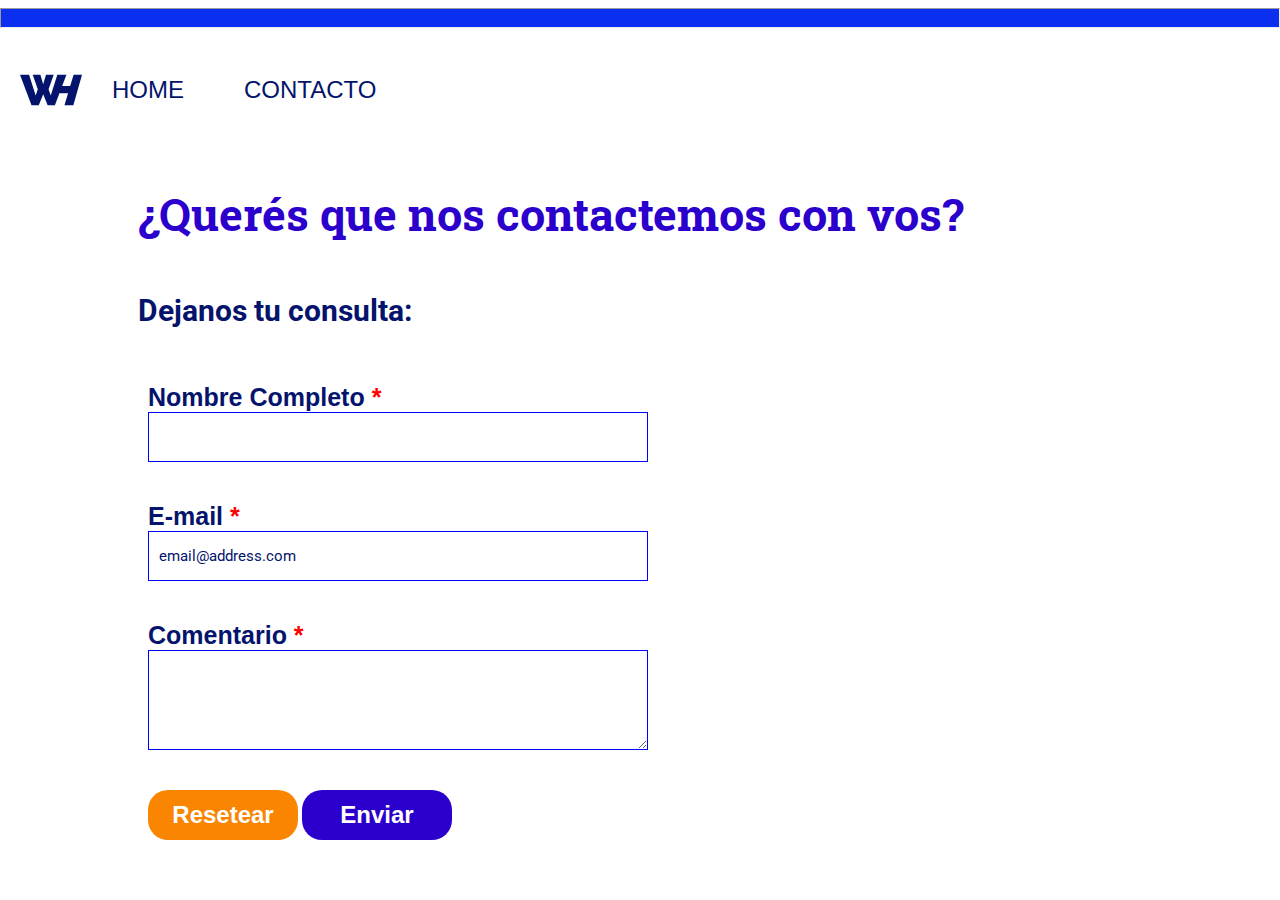
==== contacto.html @ 0430bd1f "Add files via upload" ====
<!DOCTYPE html>
<html lang="es">
<head>
    <meta charset="UTF-8">
    <meta name="viewport" content="width=device-width, initial-scale=1.0">
    <link rel="stylesheet" href="./estilos/estilos.css">
    <title>M3 CSS-HTML DESAFIO 3 EJERCICIO 1</title>
</head>
<body>
    <header>
        <hr>
        <div>
            <img id="logo" src="./imagenes/M5-logo-azul.svg" alt="logo">
            <ul>
                <li><a href="index.html">HOME</a></li>
                <li><a href="contacto.html">CONTACTO</a></li>
            </ul>
        </div>
         
    </header>
        <main class="centrar">
            <h1>¿Querés que nos contactemos con vos?</h1>
            <h2>Dejanos tu consulta:</h2>
            <form id="contact" class="contact" name="contact-form" method="post" action="">
                <div class="form-group">
                <label for="name">Nombre Completo <span>*</span></label>
                <input type="text" id="nombre" name="nombre" class="form-control name-field"
                required="required">
                </input>
                </div>
                <div class="form-group">
                <label for="name">E-mail <span>*</span></label>
                <input type="email" id="email" name="email" class="form-control mail-field"
                 required="required" placeholder="email@address.com"></input>
                </div>
                <div class="form-group">
                <label for="name">Comentario <span>*</span></label>
                <textarea id="mensaje" name="mensaje" required="required" class="form-control"
                 rows="12" p></textarea>
                </div>
                <div class="form-group">
                <button type="reset" name="reset" class="btn-reset">Resetear</button>
                <button type="submit" name="sumbmit" class="btn-sumit">Enviar</button>
                </div>
                </form>
        </main>
    <footer>
        
    </footer>
</body>
</html>
---- estilos/estilos.css ----
@import url('https://fonts.googleapis.com/css2?family=Roboto+Slab:wght@400;700&family=Roboto:wght@400;700&display=swap');

* {
  box-sizing: border-box;
}
body{
  margin: 0;
  padding: 0;
  font-family: 'Roboto', sans-serif;
  font-family: 'Roboto Slab', serif;
}
header div{
  display: flex;
  padding: 20px;
}

#logo{
  width: 5%;
}
ul {
  list-style-type: none;
  margin: 0;
  padding: 0;
  overflow: hidden;
}

li {
  float: left;
}

li a {
  display: block;
  text-align: center;
  padding: 20px 30px;
  text-decoration: none;
  font-family: 'Roboto Regular', sans-serif;
  font-size: 24px;
  color: #04146c;
}

li a:hover {
  font-weight: bold;
}
hr{
  width: 100%;
  height: 20px;
  background-color: #0a2ff1;
}
h1{
  font-family: 'Roboto Slab', serif;
  font-size: 82px;
  color: #0a2ff1;
  padding: 10px;
  text-align: center;
}
h2{
  font-family: 'Roboto Regular', serif;
  font-size: 34px;
  color: #04146c;
  padding: 10px;
  text-align: center;
}
main img{
  width: 100vw;
  height: 75vh;
  background-size: contain;
}
.centrar{
  width: 80%;
  margin: auto;
}
.form-group {
	padding: 20px;
}
input {
  width: 500px;
  height: 50px;
  border: 1px solid blue;
  height: 50px;
}
textarea {
  width: 500px;
  height: 100px;
  border: 1px solid blue;
}
form input, form textarea{
  display: block;
  padding: 10px;    
  } 
form label{
  font-family: 'Roboto Bold', sans-serif;
  font-size: 25px;
  color: #04146c;
  font-weight: bold;
}
form span{
  color: red;
}
.btn-reset {
	width: 150px;
	height: 50px;
	font-size: 24px;
	font-weight: bold;
	font-family: 'Roboto Slab Bold', sans-serif;
  background-color: #f98500;
  border: none;
  color: white;
  border-radius: 20px;
}
.btn-sumit {
	width: 150px;
	height: 50px;
	font-size: 24px;
	font-weight: bold;
	font-family: 'Roboto Slab Bold', sans-serif;
  background-color: #2c00cc;
  border: none;
  color:white;
  border-radius: 20px;
}
main h1{
  font-family: 'Roboto Slab', serif;
  font-size: 45px;
  color: #2c00cc;
  text-align: left;
  
}
main h2{
  font-family: 'Roboto', sans-serif;
  font-size: 30px;
  color: #04146c;
  text-align: left; 
}
::placeholder{
  font-family: 'Roboto', sans-serif;
  font-size: 15px;
  color: #04146c;
}
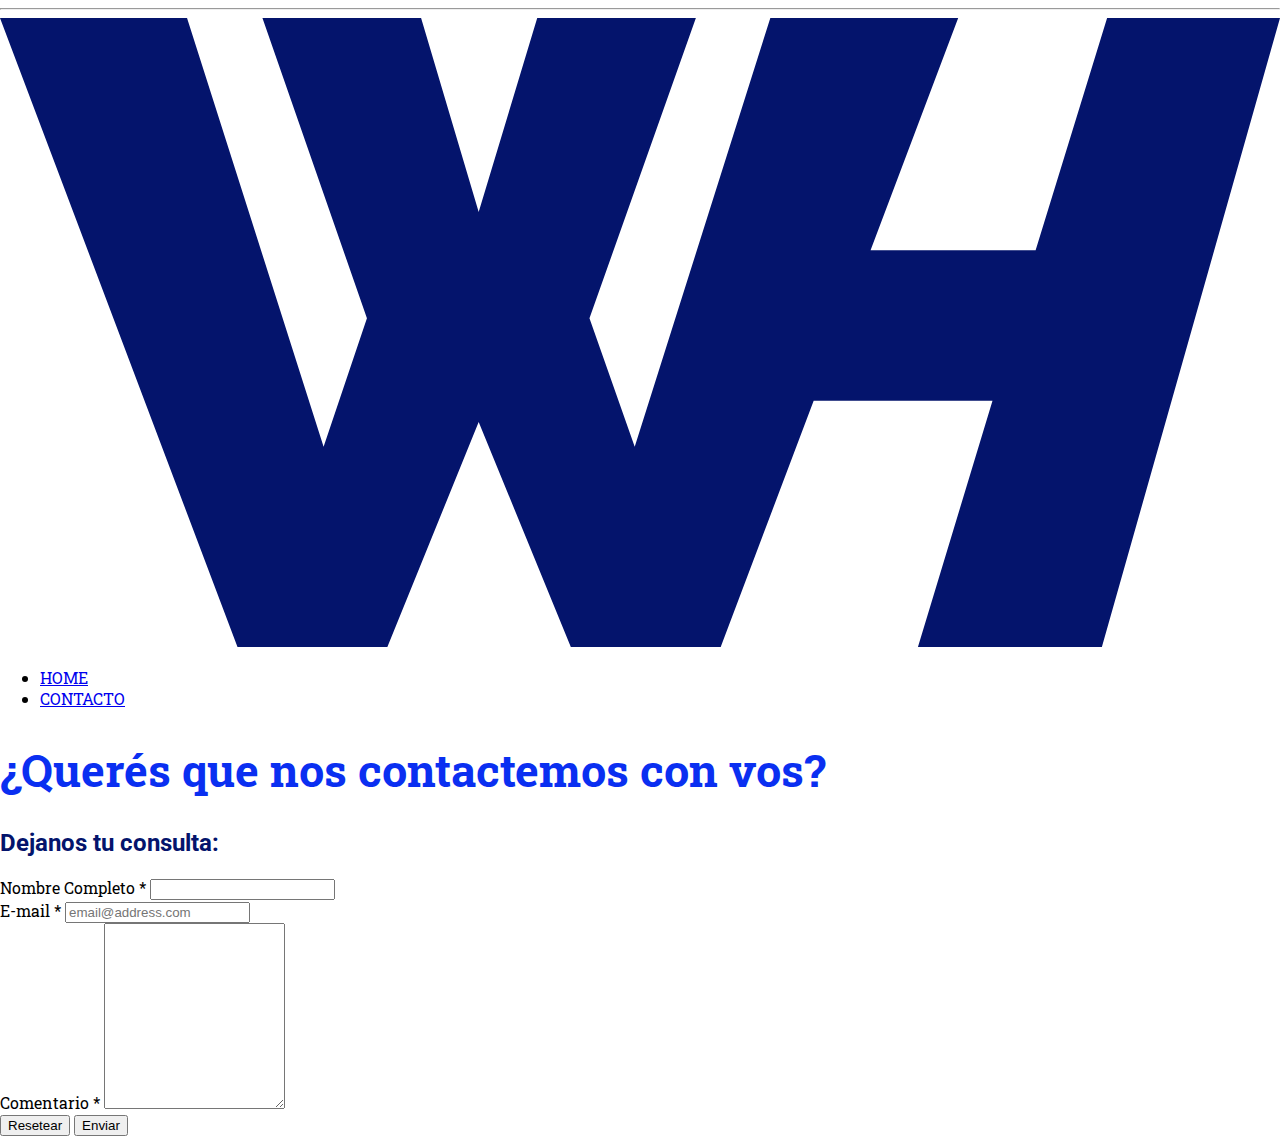
==== commit bf0b1fbb: "Update contacto.html" ====
--- a/contacto.html
+++ b/contacto.html
@@ -4,7 +4,7 @@
     <meta charset="UTF-8">
     <meta name="viewport" content="width=device-width, initial-scale=1.0">
     <link rel="stylesheet" href="./estilos/estilos.css">
-    <title>M3 CSS-HTML DESAFIO 3 EJERCICIO 1</title>
+    <title>M3 CSS-HTML DESAFIO 3 EJERCICIO 2</title>
 </head>
 <body>
     <header>
--- a/estilos/estilos.css
+++ b/estilos/estilos.css
@@ -1,138 +1,67 @@
 @import url('https://fonts.googleapis.com/css2?family=Roboto+Slab:wght@400;700&family=Roboto:wght@400;700&display=swap');
 
-* {
-  box-sizing: border-box;
-}
 body{
   margin: 0;
   padding: 0;
   font-family: 'Roboto', sans-serif;
   font-family: 'Roboto Slab', serif;
 }
-header div{
-  display: flex;
-  padding: 20px;
+
+.contenedor{
+	display: flex;
+  max-width: 100%;
+  
+	
+}
+.caja1 {
+  flex-shrink: 1;
+  width: 50%;
+  margin: 50px;
 }
 
-#logo{
-  width: 5%;
+.caja2 {
+  flex-shrink: 2;
+  margin: 50px;
+  max-width: 50%;
+
 }
-ul {
-  list-style-type: none;
-  margin: 0;
-  padding: 0;
-  overflow: hidden;
+.imag{
+  object-fit: cover;
+  width:70%;
+  height:auto;
+  position: absolute;
+  top: 25%; left: 50%;
+
 }
 
-li {
-  float: left;
+h1{
+  font-family: 'Roboto Slab', serif;
+  font-size: 45px;
+  font-weight: bold;
+  color: #0a2ff1;
 }
-
-li a {
-  display: block;
-  text-align: center;
-  padding: 20px 30px;
-  text-decoration: none;
-  font-family: 'Roboto Regular', sans-serif;
+h2{
+  font-family: 'Roboto', sans-serif;
   font-size: 24px;
+  font-weight: bold;
+  color: #04146c;
+}
+p{
+  font-family: 'Roboto', sans-serif;
+  font-size: 24px;
+  font-weight: normal;
   color: #04146c;
 }
 
-li a:hover {
-  font-weight: bold;
+
+footer{
+  background-color: #3957f1;
+  width: 120%;
+  margin: 0;
+  padding: 0%;
 }
-hr{
-  width: 100%;
-  height: 20px;
-  background-color: #0a2ff1;
-}
-h1{
-  font-family: 'Roboto Slab', serif;
-  font-size: 82px;
-  color: #0a2ff1;
-  padding: 10px;
-  text-align: center;
-}
-h2{
-  font-family: 'Roboto Regular', serif;
-  font-size: 34px;
-  color: #04146c;
-  padding: 10px;
-  text-align: center;
-}
-main img{
-  width: 100vw;
-  height: 75vh;
-  background-size: contain;
-}
-.centrar{
-  width: 80%;
-  margin: auto;
-}
-.form-group {
-	padding: 20px;
-}
-input {
-  width: 500px;
-  height: 50px;
-  border: 1px solid blue;
-  height: 50px;
-}
-textarea {
-  width: 500px;
-  height: 100px;
-  border: 1px solid blue;
-}
-form input, form textarea{
-  display: block;
-  padding: 10px;    
-  } 
-form label{
-  font-family: 'Roboto Bold', sans-serif;
-  font-size: 25px;
-  color: #04146c;
-  font-weight: bold;
-}
-form span{
-  color: red;
-}
-.btn-reset {
-	width: 150px;
-	height: 50px;
-	font-size: 24px;
-	font-weight: bold;
-	font-family: 'Roboto Slab Bold', sans-serif;
-  background-color: #f98500;
-  border: none;
-  color: white;
-  border-radius: 20px;
-}
-.btn-sumit {
-	width: 150px;
-	height: 50px;
-	font-size: 24px;
-	font-weight: bold;
-	font-family: 'Roboto Slab Bold', sans-serif;
-  background-color: #2c00cc;
-  border: none;
-  color:white;
-  border-radius: 20px;
-}
-main h1{
-  font-family: 'Roboto Slab', serif;
-  font-size: 45px;
-  color: #2c00cc;
+.logo{
+  width: 20%;
   text-align: left;
-  
-}
-main h2{
-  font-family: 'Roboto', sans-serif;
-  font-size: 30px;
-  color: #04146c;
-  text-align: left; 
-}
-::placeholder{
-  font-family: 'Roboto', sans-serif;
-  font-size: 15px;
-  color: #04146c;
+  margin: 1%;
 }